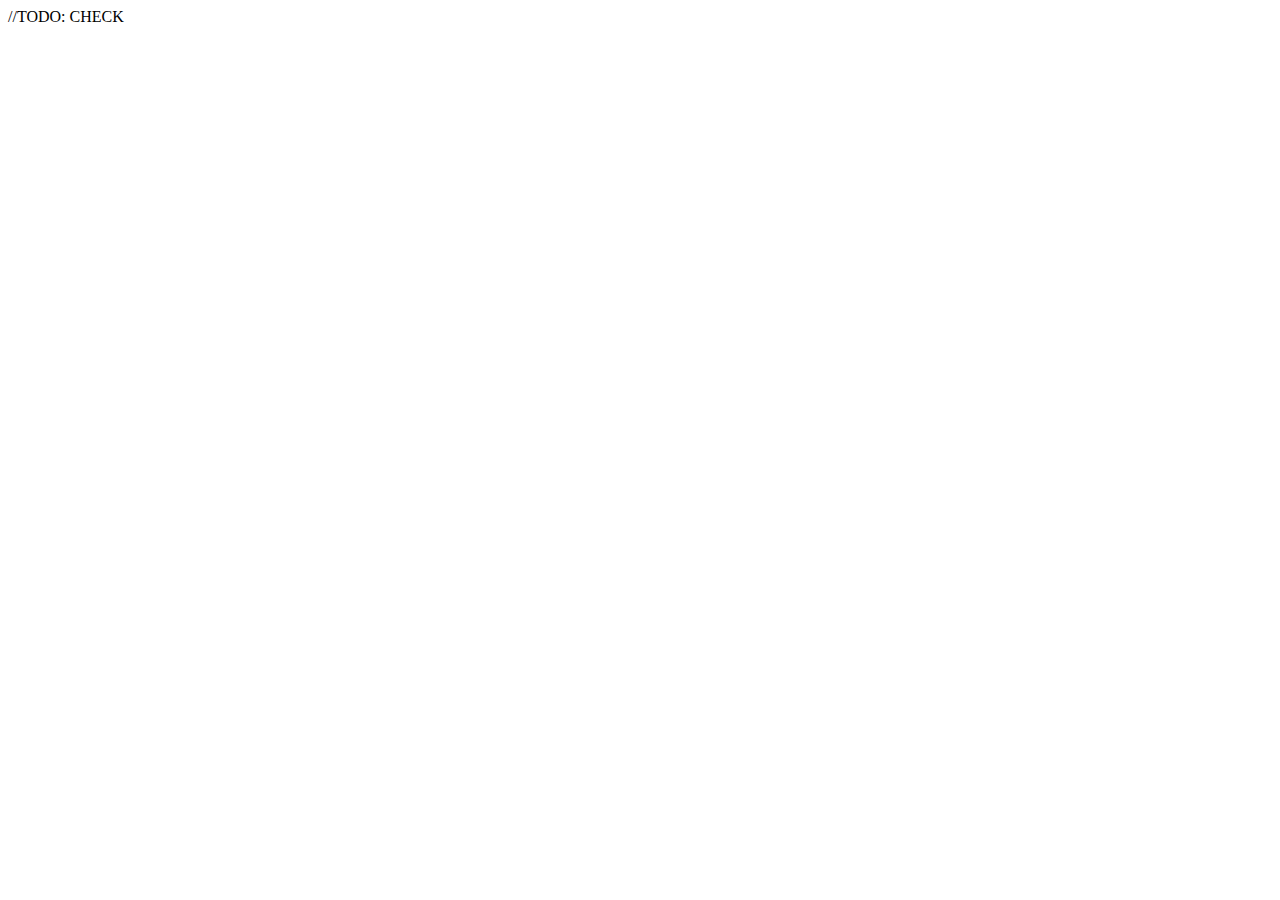
==== frontend/FrontVol/index.html @ 690f0cd2 "change to monolithic architecture" ====
<!DOCTYPE html>
<html lang="en">
<head>
    <meta charset="UTF-8">
    <meta name="viewport" content="width=device-width, initial-scale=1.0">
    <title>ping pong</title>
    <!-- <link rel="stylesheet" href="/style/style.css"> -->//TODO: CHECK
    <script type="module" src="/router/router.js"></script>
</head>
<body id="app">
    
    <!-- <script type="module" src="/router/router.js"></script> -->
    <!-- <login-page></login-page> -->
</body>
</html>
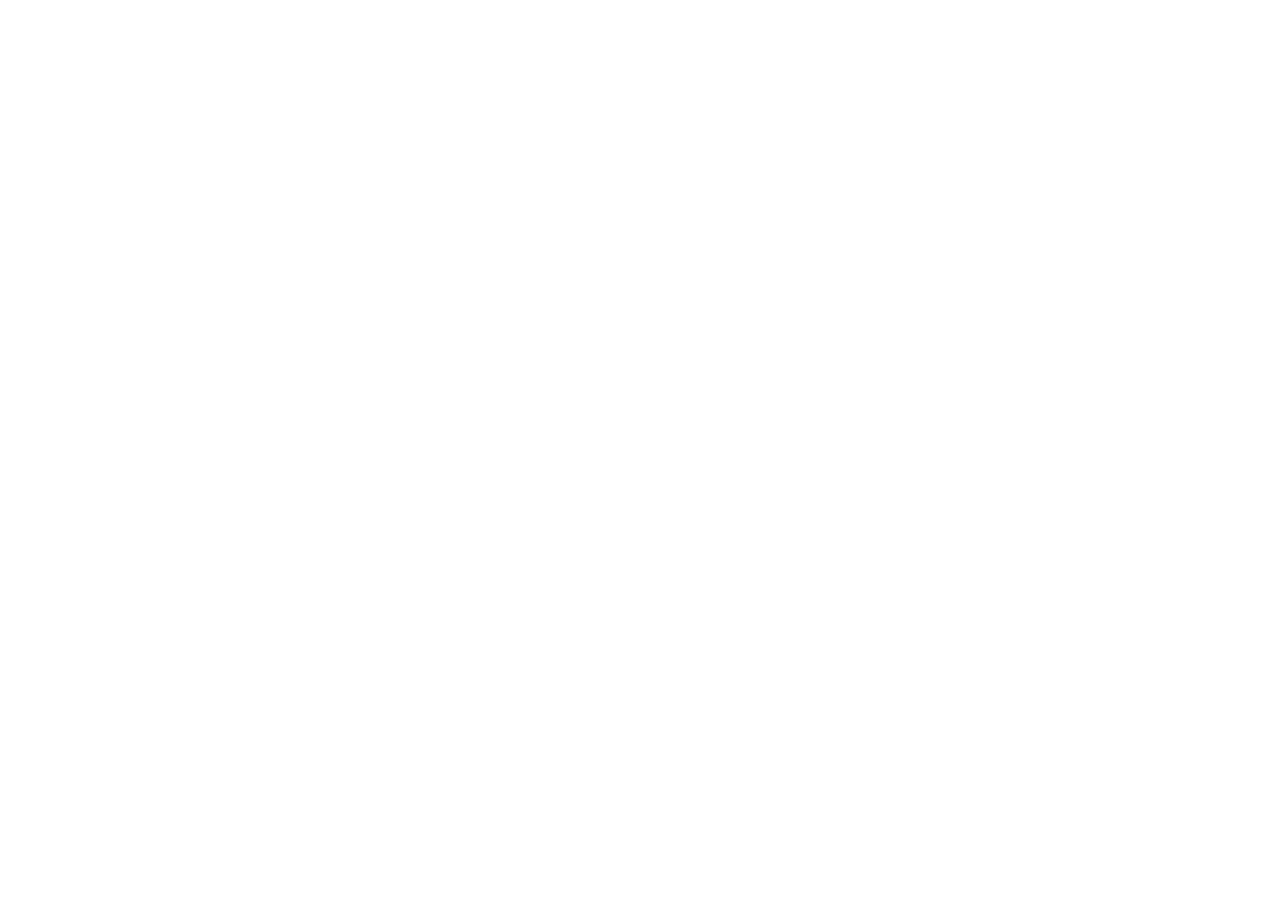
==== commit 928f3716: "google OAuth 2.0 done" ====
--- a/frontend/FrontVol/index.html
+++ b/frontend/FrontVol/index.html
@@ -3,8 +3,9 @@
 <head>
     <meta charset="UTF-8">
     <meta name="viewport" content="width=device-width, initial-scale=1.0">
+    
     <title>ping pong</title>
-    <!-- <link rel="stylesheet" href="/style/style.css"> -->//TODO: CHECK
+    <!-- <link rel="stylesheet" href="/style/style.css"> //TODO: CHECK-->
     <script type="module" src="/router/router.js"></script>
 </head>
 <body id="app">
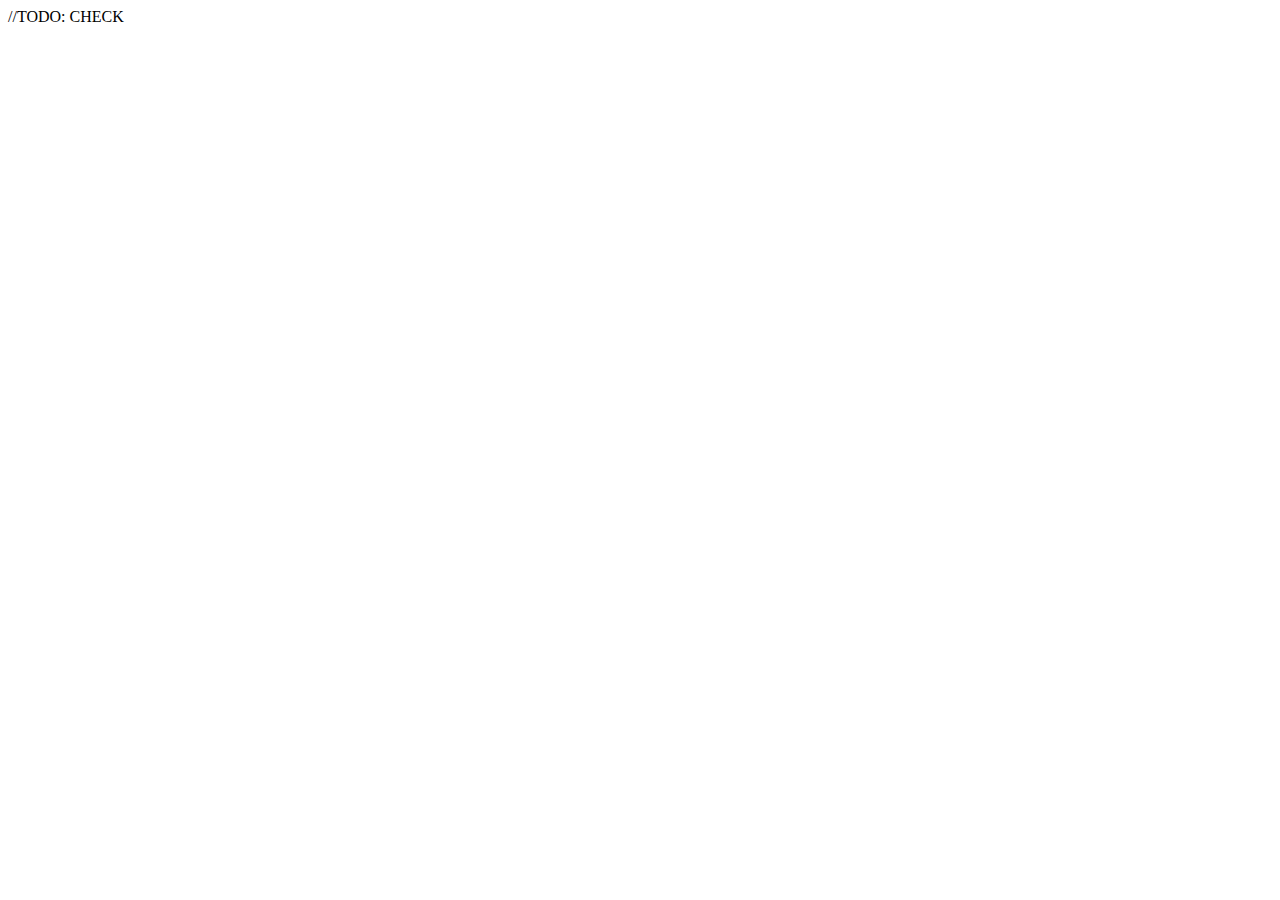
==== commit 413d9d26: "merged" ====
--- a/frontend/FrontVol/index.html
+++ b/frontend/FrontVol/index.html
@@ -1,11 +1,10 @@
 <!DOCTYPE html>
 <html lang="en">
 <head>
-    <meta charset="UTF-8">
-    <meta name="viewport" content="width=device-width, initial-scale=1.0">
+
+    <title>ping pong</title>
+    <!-- <link rel="stylesheet" href="/style/style.css"> -->//TODO: CHECK
     
-    <title>ping pong</title>
-    <!-- <link rel="stylesheet" href="/style/style.css"> //TODO: CHECK-->
     <script type="module" src="/router/router.js"></script>
 </head>
 <body id="app">
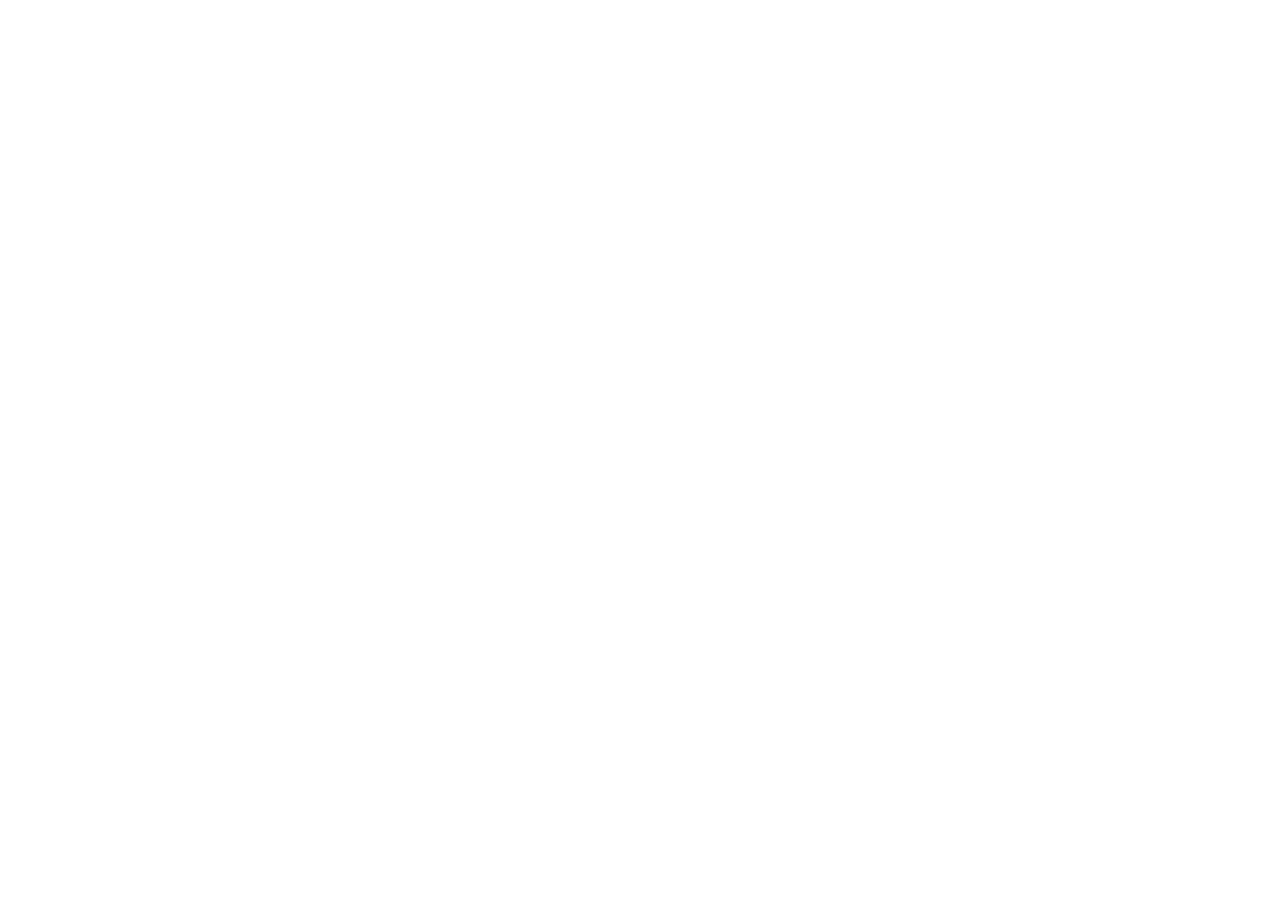
==== commit 7e410a41: "updated with ayac base and rachid branch" ====
--- a/frontend/FrontVol/index.html
+++ b/frontend/FrontVol/index.html
@@ -1,15 +1,19 @@
 <!DOCTYPE html>
 <html lang="en">
 <head>
-
     <title>ping pong</title>
-    <!-- <link rel="stylesheet" href="/style/style.css"> -->//TODO: CHECK
-    
-    <script type="module" src="/router/router.js"></script>
+    <link rel="stylesheet" href="/style/game.css">
+    <!-- <link rel="stylesheet" href="/style/online-game.css"> -->
+    <link rel="stylesheet" type="text/css" href="/style/login.css">
+    <link rel="stylesheet" href="/style/settings.css">
+    <link rel="stylesheet" href="/style/chat.css">
+    <!-- <link rel="stylesheet" href="/style/style.cssd"> -->
+    <meta name="csrf-tokena" content="ss">
 </head>
 <body id="app">
     
     <!-- <script type="module" src="/router/router.js"></script> -->
     <!-- <login-page></login-page> -->
+    <script type="module" src="/router/router.js"></script>
 </body>
 </html>
